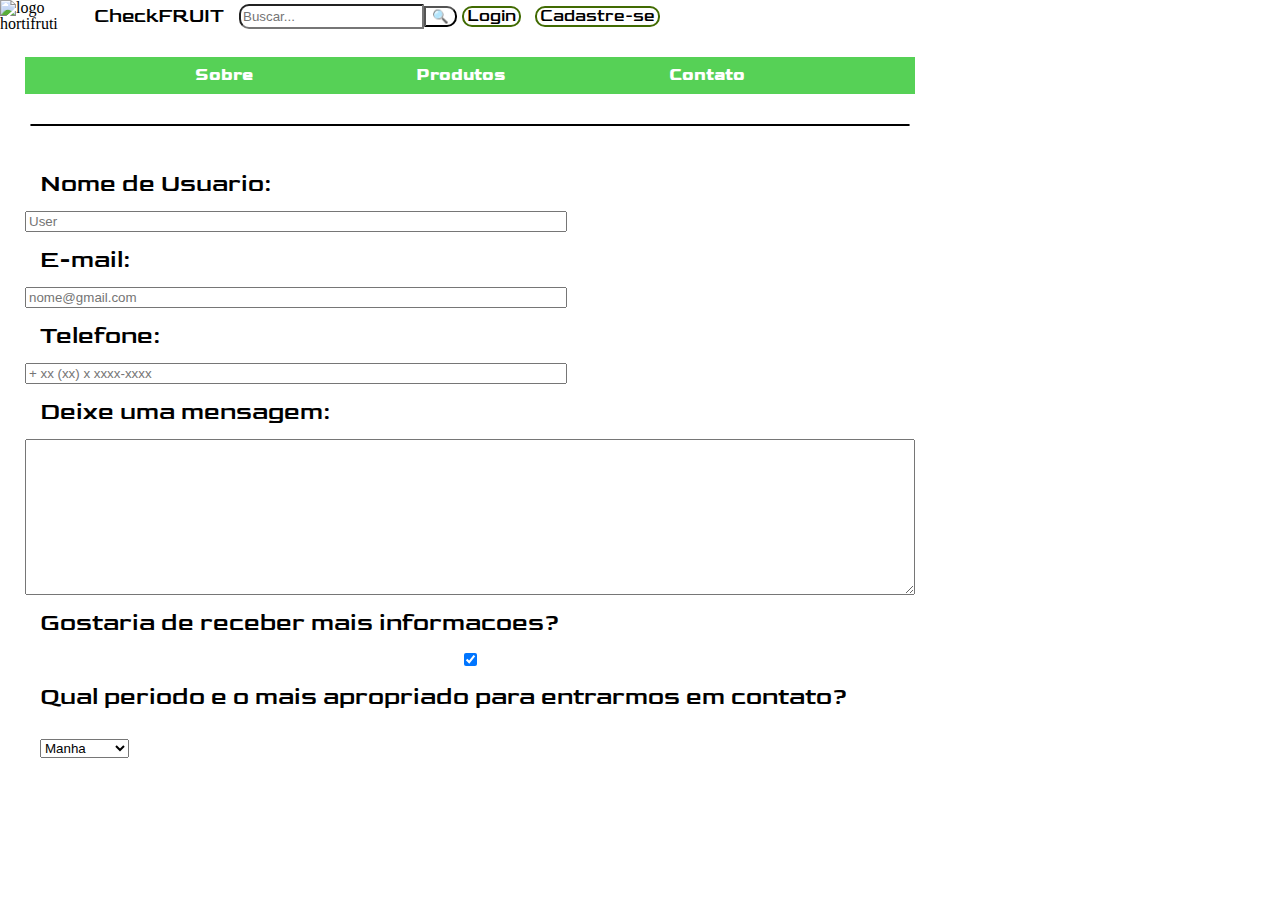
==== contato.html @ 08e0ac6d "alteracoes na pagina de contato" ====
<!DOCTYPE html>

<html>
    <head>
        <title>Projeto Horti</title>
        <link rel="stylesheet" href="reset.css"/>
        <link rel="stylesheet" href="contato.css"/>
        <link href="https://fonts.googleapis.com/css2?family=Bruno+Ace+SC&family=Goldman&family=Orbitron&family=Roboto+Mono:wght@100&display=swap" rel="stylesheet">
        <link href="https://fonts.googleapis.com/css2?family=Bruno+Ace+SC&family=Carter+One&family=Goldman&family=Orbitron&family=Roboto+Mono:wght@100&display=swap" rel="stylesheet">
    </head>

    <body>
        <header>
            <img src="https://www.filepicker.io/api/file/JxRsLLVWQmO3jABSQhKo" alt="logo hortifruti" class="logo"/><h1 class="h1-header">CheckFRUIT</h1>
            <input type="text" placeholder="Buscar..." class="pesquisa"/>
            <button class="lupa">&#x1F50D;</button>
            <ul>
                <li class="li"><a class="li-a">Login</a></li>
                <li class="li"><a>Cadastre-se</a></li>
            </ul>
        </header>
        
        <section class="infos">
            <ul class="informacoes">
                <li class="info-li"><a class="info-li" id="about">Sobre</a></li>
                <li class="info-li"><a class="info-li" href="index.html">Produtos</a></li>
                <li class="info-li"><a class="info-li" href="contato.html">Contato</a></li>
            </ul>
        </section>

        <section class="sobre">
            <p class="sobre-hidden" class="sobre">Somos uma empresa voltada a venda de produtos naturais. Temos amor pelo que fazemos e sempre buscamos trazer o bem-estar para a vida dos nossos clientes.
                Contamos com uma grande equipe de profissionais qualificados e muito bem preparados para atender nossos clientes com todo carinho do mundo.
            </p>
        </section>

        <main>
            <section>
                <label for="nomeUser" class="label">Nome de Usuario:</label>
                <input type="text" placeholder="User" id="nomeUser" class="input" required>
                <label for="email" class="label">E-mail:</label>
                <input type="email" placeholder="nome@gmail.com" id="email" class="input" required>
                <label class="label">Telefone:</label>
                <input type="tel" placeholder="+ xx (xx) x xxxx-xxxx" id="telefone" class="input" required>
                <label for="txtarea" class="label">Deixe uma mensagem:</label>
                <textarea rows="10" cols="50" id="txtarea"></textarea>
                <label for="check" class="label">Gostaria de receber mais informacoes?</label>
                <input type="checkbox" placeholder="sim" id="check" checked>
                <label class="label">Qual periodo e o mais apropriado para entrarmos em contato?</label>
                <select id="sel">
                    <option>Manha</option>
                    <option>Tarde</option>
                    <option>Noite</option>
                </select>

            </section>
        </main>
        <script src="main.js"></script>
    </body>
  <html>
---- contato.css ----
html{
    width:940px;
}
.logo{
    width: 10%;
}

header{
    display: flex;
    flex-wrap: wrap;
    flex-direction: row;
    align-content: space-between;
    align-items: center;
    background-image: url('https://png.pngtree.com/back_origin_pic/04/15/25/b37c628ea364dbe8480d278021cb23aa.jpg');
}

.h1-header{
    font-family: 'Goldman', cursive;
    font-size:20px;
}

.pesquisa{
    margin-left:15px;
    border-bottom-left-radius: 10px;
    border-top-left-radius: 10px;
    height:19px;
}

.lupa{
    border-bottom-right-radius: 10px;
    border-top-right-radius: 10px;
    background-color: white;
    cursor:pointer;
}

.select{
    align-content: space-between;
    margin:5px;
}

.li{
    display:inline-block;
    margin:5px;
    border:2px solid rgb(65, 107, 2);
    border-radius:10px;
    
}

ul a {
    font-size:17px;
    margin:3px;
    cursor:pointer;
    font-family: 'Goldman', cursive;
}

.informacoes{
    display:flex;
    flex-direction: row;
    flex-wrap: wrap;
    justify-content: space-evenly;
    cursor:pointer;
    background-color:rgb(86, 209, 86);
    padding:10px;
}

.info-li{
    font-family: 'Goldman', cursive;
    text-decoration: none;
    color:white;
    font-weight: bold;
}

.sobre{margin:30px;
    border:1px solid;
    border-radius: 15px;}
.sobre-hidden{
    margin:10px;
    font-size:20px;
    font-family: 'Goldman', cursive;
    display: none;
}

section{
    display:flex;
    flex-direction: column;
    margin:25px;
}
.label{
    font-size:25px;
    font-family: 'Goldman', cursive;
    padding:15px;
}

.input{
    width: 60%;
}
#sel{
    width:10%;
    margin:15px;
}
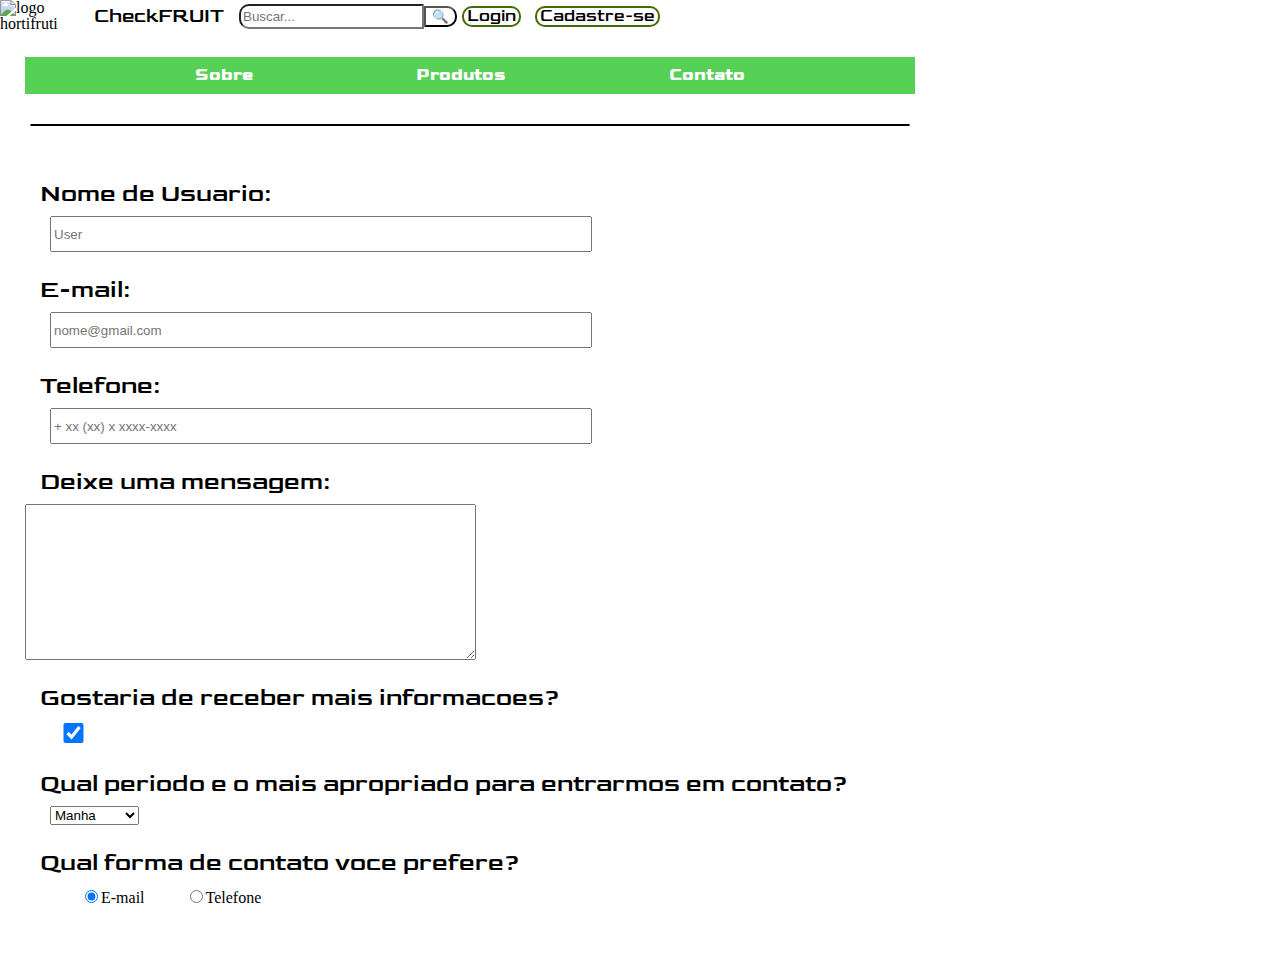
==== commit f84184d4: "alteracoes no espacamento em contatos" ====
--- a/contato.html
+++ b/contato.html
@@ -43,8 +43,8 @@
                 <label class="label">Telefone:</label>
                 <input type="tel" placeholder="+ xx (xx) x xxxx-xxxx" id="telefone" class="input" required>
                 <label for="txtarea" class="label">Deixe uma mensagem:</label>
-                <textarea rows="10" cols="50" id="txtarea"></textarea>
-                <label for="check" class="label">Gostaria de receber mais informacoes?</label>
+                <textarea rows="10" cols="30" id="txtarea"></textarea>
+                <label for="check" class="label" id="txtcheck">Gostaria de receber mais informacoes?</label>
                 <input type="checkbox" placeholder="sim" id="check" checked>
                 <label class="label">Qual periodo e o mais apropriado para entrarmos em contato?</label>
                 <select id="sel">
@@ -52,7 +52,11 @@
                     <option>Tarde</option>
                     <option>Noite</option>
                 </select>
-
+                <label class="label">Qual forma de contato voce prefere?</label>
+                <section class="sec2">
+                    <input type="radio" class="rdin" name="in" checked><p>E-mail</p>
+                    <input type="radio" class="rdin" name="in"><p>Telefone</p>
+                </section>
             </section>
         </main>
         <script src="main.js"></script>
--- a/contato.css
+++ b/contato.css
@@ -88,17 +88,47 @@
 .label{
     font-size:25px;
     font-family: 'Goldman', cursive;
-    padding:15px;
+    padding-top:25px;
+    padding-bottom: 10px;
+    margin-left: 15px;
+    
 }
 
 .input{
     width: 60%;
+    margin-left:25px;
+    height: 30px;
+}
+#txtcheck{
+    display: flex;
+    flex-wrap:wrap;
+    align-items: baseline;
+}
+#txtarea{
+    width:50%;
+}
+#check{
+    display: flex;
+    flex-wrap:wrap;
+    align-items: baseline;
+    width:10%;
+    height: 20px;
 }
 #sel{
     width:10%;
-    margin:15px;
+    margin-left:25px;
+}
+
+.sec2{
+    display:flex;
+    flex-direction:row;
+    align-items: baseline;
+    margin-left: 15px;
+    margin-top: 2px;
+}
+.rdin{
+    margin-left: 45px;
 }
 
 
 
-
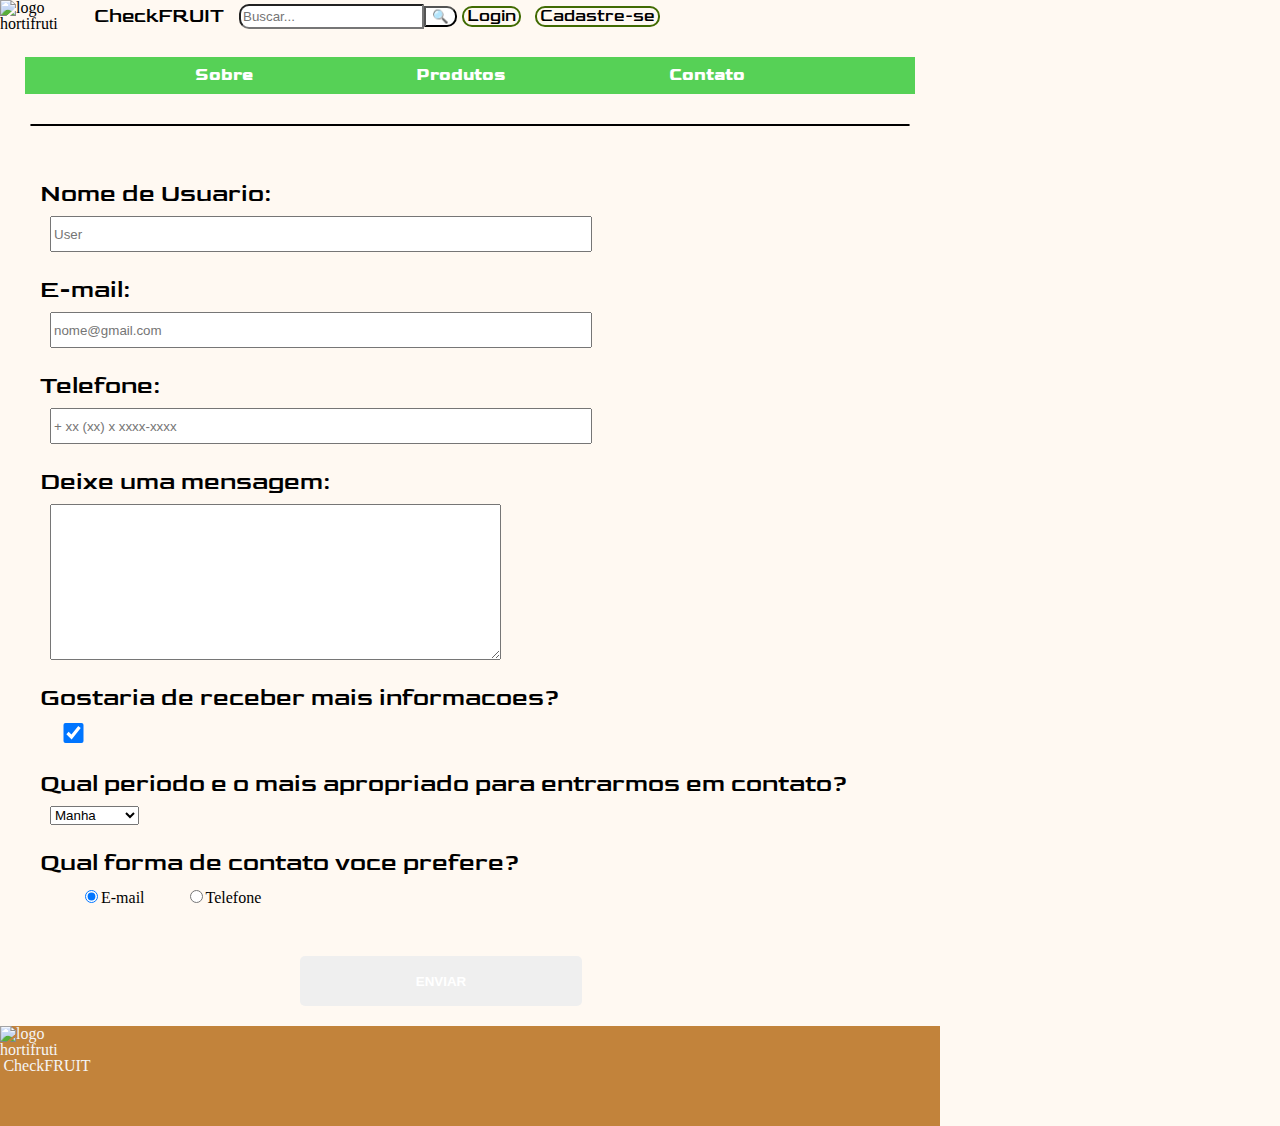
==== commit a3071f39: "alteracoes pag contato" ====
--- a/contato.html
+++ b/contato.html
@@ -58,7 +58,14 @@
                     <input type="radio" class="rdin" name="in"><p>Telefone</p>
                 </section>
             </section>
+            <input type="submit" value="ENVIAR" id="submition">
         </main>
+        <footer>
+            <footer>
+                <h1><img src="https://www.filepicker.io/api/file/JxRsLLVWQmO3jABSQhKo" alt="logo hortifruti" class="logoft"/></h1>
+                <h1 class="logoft">CheckFRUIT</h1>
+            </footer>
+        </footer>
         <script src="main.js"></script>
     </body>
   <html>
--- a/contato.css
+++ b/contato.css
@@ -1,5 +1,6 @@
 html{
     width:940px;
+    background:#fff9f2;
 }
 .logo{
     width: 10%;
@@ -80,6 +81,7 @@
     display: none;
 }
 
+
 section{
     display:flex;
     flex-direction: column;
@@ -106,6 +108,7 @@
 }
 #txtarea{
     width:50%;
+    margin-left:25px;
 }
 #check{
     display: flex;
@@ -129,6 +132,39 @@
 .rdin{
     margin-left: 45px;
 }
+#submition{
+    width:30%;
+    height:50px;
+    align-content: center;
+    margin-left: 300px;
+    margin-bottom: 20px;
+    background-image: url('https://png.pngtree.com/back_origin_pic/04/15/25/b37c628ea364dbe8480d278021cb23aa.jpg');
+    color:rgb(255, 255, 255);
+    font-weight: bold;
+    border:none;
+    border-radius: 5px;
+    
+}
+#submition:hover{
+    transform:scale(1.12);
+    transition: 1s;
+}
+
+footer{
+    height:100px;
+    background:#c2833b;
+    display:flex;
+    flex-direction:column;
+    
+}
+.logoft{
+    display:inline-flex;
+    flex-direction: column;
+    align-items: center;
+    justify-content: flex-end;
+    width:10%;
+    color:whitesmoke;
+}
 
 
 
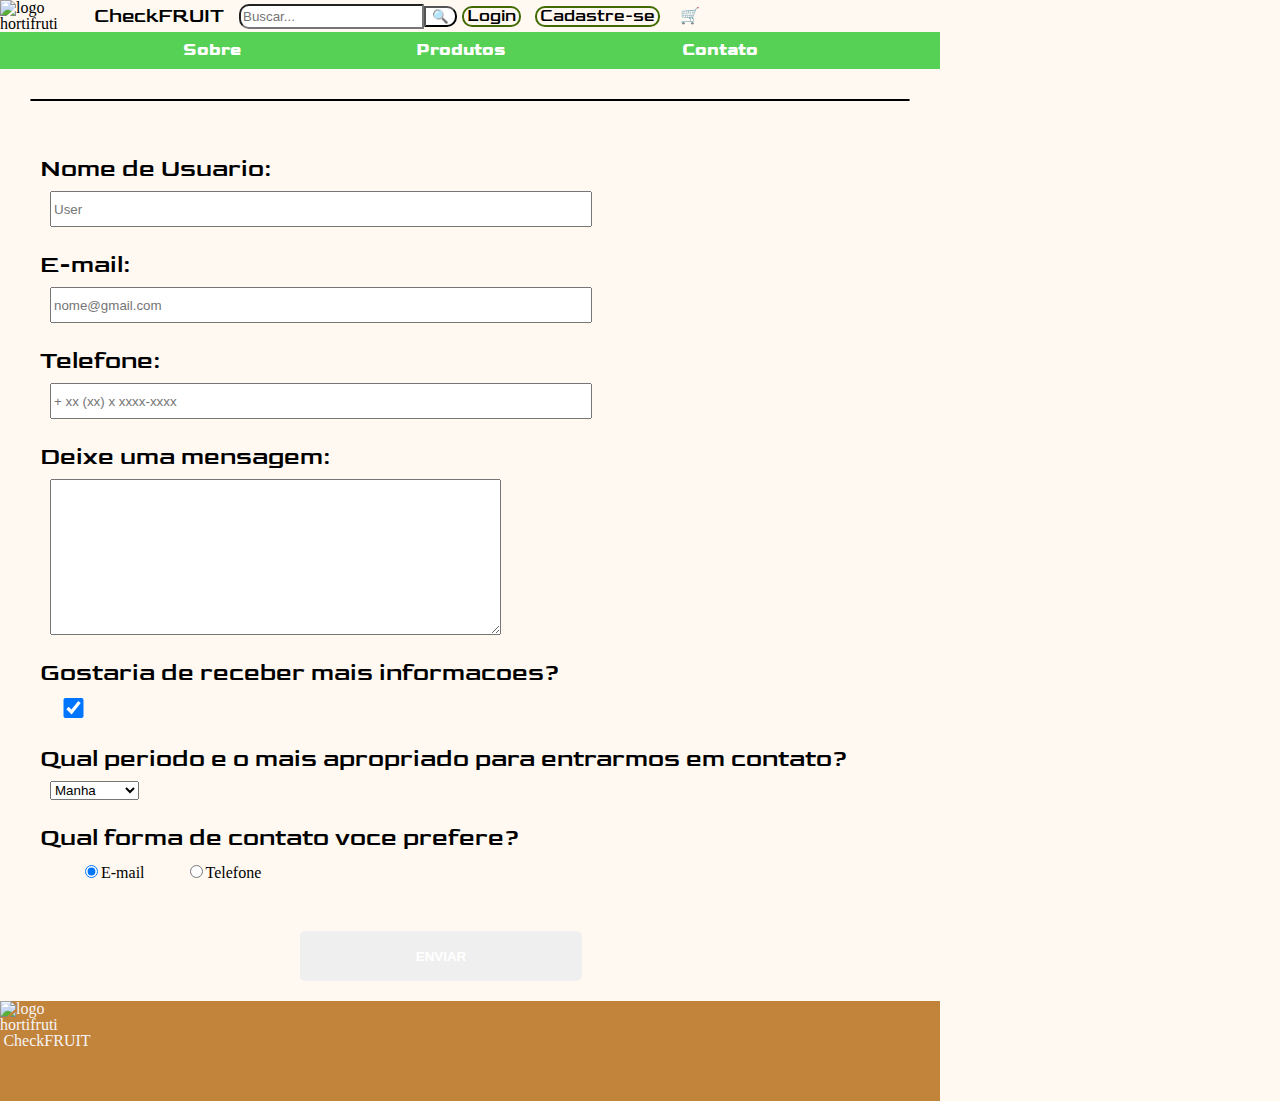
==== commit b135e6ea: "atualizando" ====
--- a/contato.html
+++ b/contato.html
@@ -18,6 +18,8 @@
                 <li class="li"><a class="li-a">Login</a></li>
                 <li class="li"><a>Cadastre-se</a></li>
             </ul>
+
+            <h2 class="carrinho">&#x1F6D2;</h2>
         </header>
         
         <section class="infos">
--- a/contato.css
+++ b/contato.css
@@ -46,6 +46,12 @@
     border-radius:10px;
     
 }
+/*carrinho de compras*/
+.carrinho{
+    margin-left:15px;
+    cursor:pointer;
+
+}
 
 ul a {
     font-size:17px;
@@ -54,6 +60,10 @@
     font-family: 'Goldman', cursive;
 }
 
+.infos{
+    width:100%;
+    margin:0;
+}
 .informacoes{
     display:flex;
     flex-direction: row;
@@ -73,14 +83,14 @@
 
 .sobre{margin:30px;
     border:1px solid;
-    border-radius: 15px;}
+    border-radius: 15px;
+}
 .sobre-hidden{
     margin:10px;
     font-size:20px;
     font-family: 'Goldman', cursive;
     display: none;
 }
-
 
 section{
     display:flex;
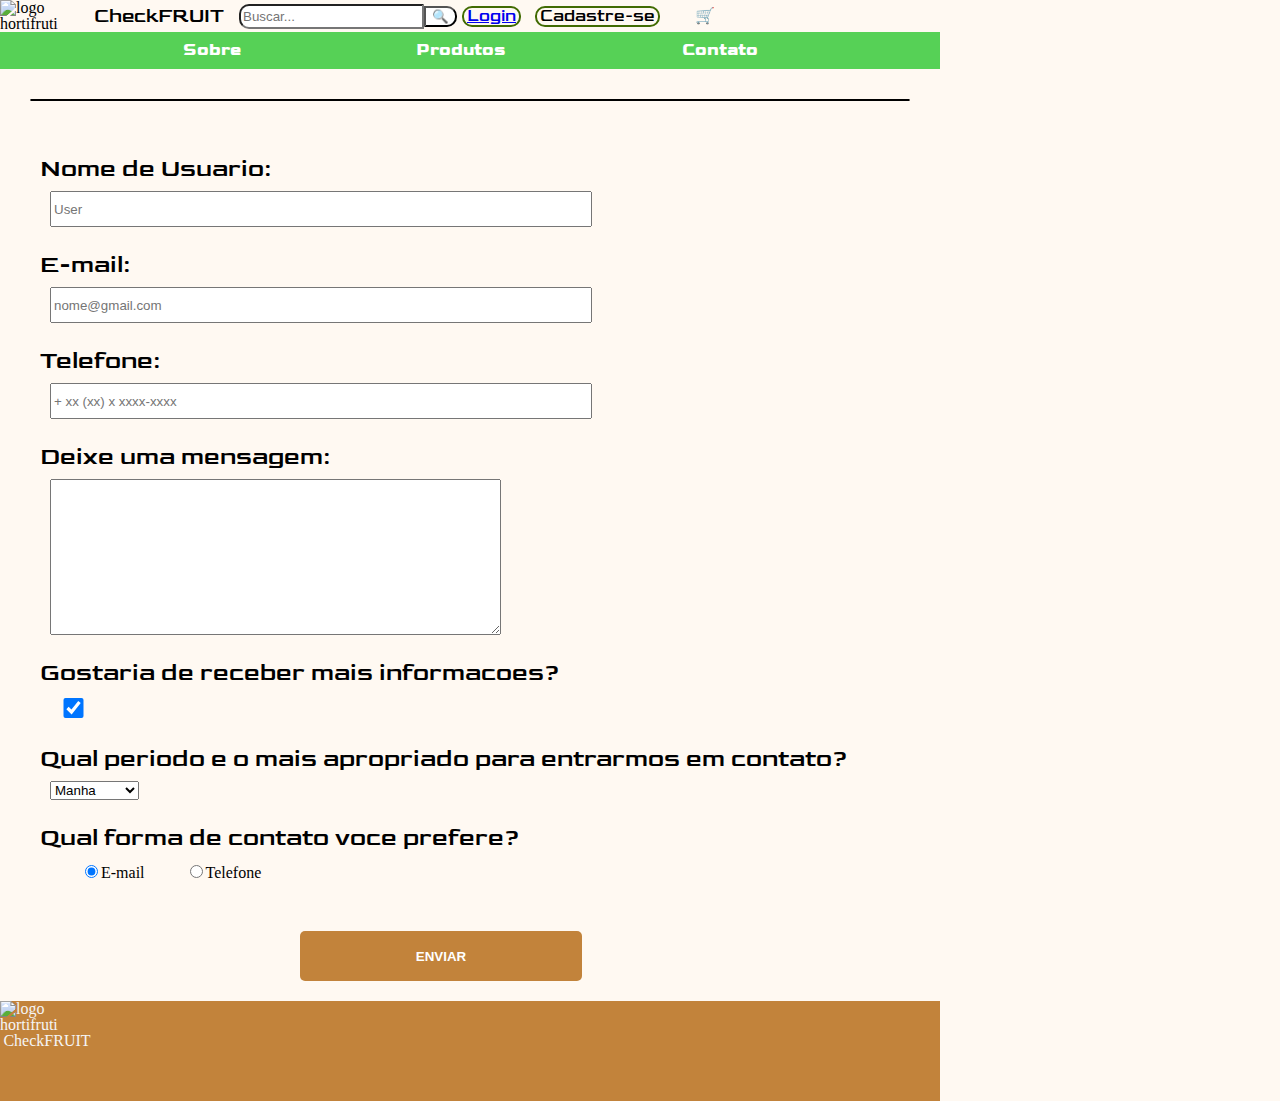
==== commit fc0ad612: "criando pagina frutas e colocando JS no botao add ao carrinho" ====
--- a/contato.html
+++ b/contato.html
@@ -15,7 +15,7 @@
             <input type="text" placeholder="Buscar..." class="pesquisa"/>
             <button class="lupa">&#x1F50D;</button>
             <ul>
-                <li class="li"><a class="li-a">Login</a></li>
+                <li class="li"><a class="li-a" href="login.html">Login</a></li>
                 <li class="li"><a>Cadastre-se</a></li>
             </ul>
 
--- a/contato.css
+++ b/contato.css
@@ -48,9 +48,12 @@
 }
 /*carrinho de compras*/
 .carrinho{
-    margin-left:15px;
+    margin-left:30px;
     cursor:pointer;
-
+}
+.carrinho:hover{
+    transform:scale(1.6);
+    transition:0.5s;
 }
 
 ul a {
@@ -148,7 +151,7 @@
     align-content: center;
     margin-left: 300px;
     margin-bottom: 20px;
-    background-image: url('https://png.pngtree.com/back_origin_pic/04/15/25/b37c628ea364dbe8480d278021cb23aa.jpg');
+    background: #c2833b;
     color:rgb(255, 255, 255);
     font-weight: bold;
     border:none;
